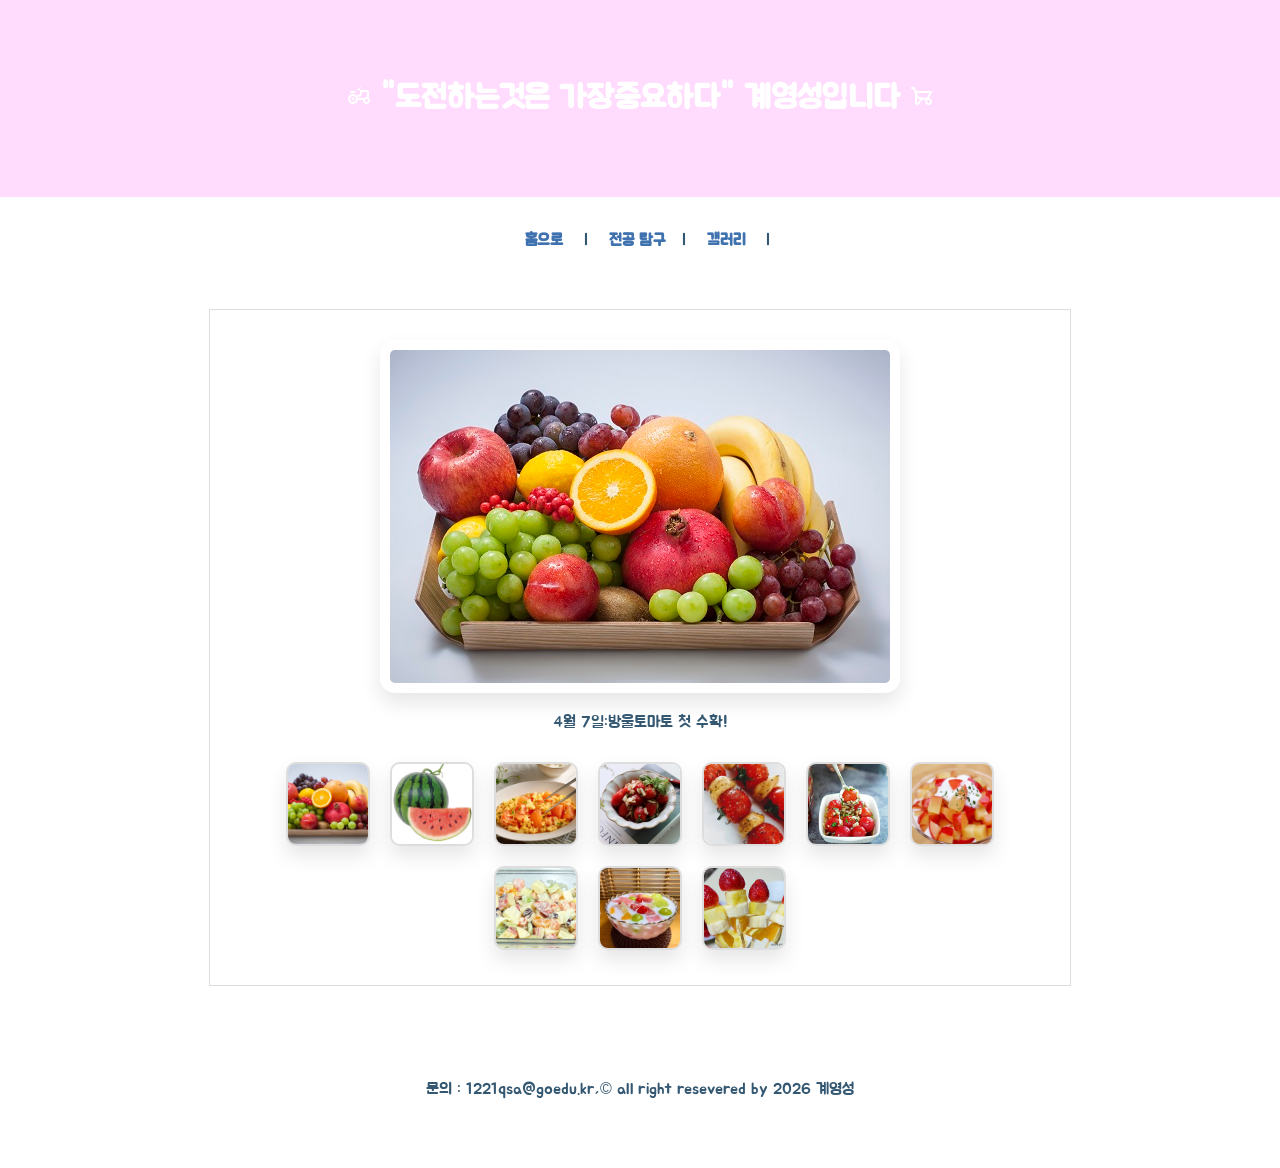
==== gallery.html @ 188d4e5f "Add files via upload" ====
<!DOCTYPE html>
<html lang="ko">
<head>
    <meta charset="UTF-8">
    <meta name="viewport" content="width=device-width, initial-scale=1.0">
    <title>홈 페이지</title>

    <link rel="preconnect" href="https://fonts.googleapis.com">
<link rel="preconnect" href="https://fonts.gstatic.com" crossorigin>
<link href="https://fonts.googleapis.com/css2?family=Jua&display=swap" rel="stylesheet">

<link rel="stylesheet" href="https://fonts.googleapis.com/css2?family=Material+Symbols+Outlined:opsz,wght,FILL,GRAD@20..48,100..700,0..1,-50..200&" />
    <link rel="stylesheet" href="./style.css">

</head>
<body> 
    <header>
        <h1>
            
                        <span class="material-symbols-outlined">
            agriculture
            </span>
            "도전하는것은 가장중요하다" 계영성입니다
                        <span class="material-symbols-outlined">
            garden_cart
            </span>
        </h1>
    </header>

    <nav>
        <nav>
     <a href="index.html"><span class="material-symbols-outlined"></span>홈으로</a> |
        <a href="subject.html"><span class="material-symbols-outlined"></span>전공 탐구</a>|
        
        <a href="gallery.html" ><span class="material-symbols-outlined"></span>갤러리</a> |
        

    </nav>

    <main>

        <div class="display-box">
            <img id="targetimg" src="./images/ddada.jpg" style="width: 100%;
            max-width: 500px;"/>
            <p id="targetDesc">4월 7일:방울토마토 첫 수확!</p>
        </div>

        <div class="thumb-list">
            <img src="images/ddada.jpg" alt="실습1" onclick="show('./images/ddada.jpg','과일모둠!')">
            <img src="images/zzsc.jpg" alt="실습2" onclick="show('./images/zzsc.jpg','수박')">
            <img src="images/zxc.jpg" alt="실습3" onclick="show('./images/zxc.jpg','달걀토마토볶음')">
             <img src="images/qwe.jpg" alt="실습4" onclick="show('./images/qwe.jpg','방울 토마토 마리네이드')">
             <img src="images/lkj.jpg" alt="실습5" onclick="show('./images/lkj.jpg','방울 토마토 구이')">
             <img src="images/gg.webp" alt="실습6" onclick="show('./images/gg.webp','방울 토마토 올리브 절임')">
             <img src="images/zz.jpg" alt="실습7" onclick="show('./images/zz.jpg','과일 요거트')">
             <img src="images/qqq.jpg"  alt="실습8"onclick="show('./images/qqq.jpg','과일 샐러드')">
             <img src="images/kkk.jpg" alt="실습9" onclick="show('./images/kkk.jpg','과일 화채')">
             <img src="images/hhhh.png" alt="실습10" onclick="show('./images/hhhh.png','과일 꼬치')">
        </div>
      
    </main>

    <footer>
        문의 : 1221qsa@goedu.kr,&copy; all right resevered by 2026 계영성
    </footer>
    <script>
        function show(imgPath, text){
            document.getElementById("targetimg").src=imgPath;
            document.getElementById("targetDesc").innerText=text;
        }
    </script>

</body>
</html>
---- style.css ----
/* 1. 전체 배경색과 기본 폰트 */
body {
  font-family: "Jua", sans-serif;
  background-color: #f7f8f0;
  color: #355872;
  line-height: 1.7;
  margin: 0;
}
/* 2. 상단 헤더 꾸미기 */
header {
  background-color: #ffdbfd;
  color: white;
  text-align: center;
  padding: 50px 0;
}
/* 3. 메뉴바(Nav) 꾸미기 */
nav {
  text-align: center;
  padding: 15px;
  background-color: white;
}
nav a {
  margin: 0 15px;
  text-decoration: none;
  font-weight: bold;
  color: #3f72af;
}
/* 4. 이미지 (사진) 예쁘게 만들기 */
img {
  display: block;
  margin: 30px auto;
  width: 250px;
  border-radius: 50%;
  border: 10px solid white;
  box-shadow: 0 10px 20px rgba(0, 0, 0, 0.1);
}
header,
footer {
  padding: 50px 0;
}

main {
  width: 80;
  max-width: 800px;
  margin: 40px auto;
  padding: 30px;
  background-color: white;
  border: 1px solid #ddd;
}
.my-button {
  display: inline-block;
  padding: 15px 30px;
  background-color: #63a9ff;
  color: white;
  text-decoration: none;
  border-radius: 20px;
  margin-top: 20px;
  transition: 0.3s;
}
.my-button:hover {
  background-color: #112d4e;
  transform: translateY(-3px);
}
.material-symbols-outlined {
  font-variation-settings:
    "FILL" 0,
    "wght" 400,
    "GRAD" 0,
    "opsz" 24;
}

/* 전공페이지 스타일 */
.crop-item {
  display: flex;
  gap: 50px;
  padding: 30px;
  border-radius: 15px;
  background-color: #f9fdf9;
}

.crop-image {
  flex: 1;
}

.crop-details {
  flex: 1.5;
}

.step-guide {
  border: 1px dashed #4caf50;
  text-align: center;
}

/* 1. 주문서 구역 전체 디자인 */
#order-area {
  margin-top: 60px;
  padding: 30px;
  background-color: #f4f9f4;
  border: 1px solid #e0e0e0;
  border-radius: 20px;
}

/* 2. 🚩Flexbox 마법 적용 구역 */
form {
  display: flex;
  flex-direction: column;
  gap: 20px;
  max-width: 500px;
}

/* 3. 입력창 세부 정렬 */
.input-group {
  display: flex;
  flex-direction: column;
  gap: 5px;
}

/* 8강 시작 */
/* 1. 성함과 연락처 가로 정렬 */
.input-row {
  display: flex;
  gap: 15px;
  margin-bottom: 20px;
}

.input-row .input-group {
  flex: 1; /* 똑같은 비율로 칸 나눠 갖기 */
}

/* 2. 입력창을 클릭했을 떄 효과*/
.input-group input:focus,
.input-group textarea:focus {
  outline: none;
  border-color: #4caf50; /* 초록색 테두리 */
  box-shadow: 0 0 8px rgba(76, 175, 80, 0.2); /* 은은한 빛효과 */
}

/* 3. 배송 방식(select) 깔끔하게 만들기*/
select {
  width: 100%;
  padding: 10px;
  border-radius: 8px;
  border: 1px solid #ddd;
  background-color: white;
}

.input-group input,
.input-group textarea {
  padding: 10px;
  border-radius: 8px;
  border: 1px solid #ddd;
  background-color: white;
}

/* 4. 주문 버트 스타일*/
.order-btn {
  background-color: #2e7d32; /*배경색 지정*/
  color: white; /* 글자색: 흰색 */
  padding: 15px; /* 안여백 15px */
  border: none; /* 경계선 : 없음 */
  border-radius: 8px; /* 모서리를 둥글게 */
  width: 100%; /* 폭 : 부모의 100% */
  font-size: 18px; /* 폰트 크기 */
  font-weight: bold; /* 두껍게 */
  cursor: pointer; /* 마우스 포인터 변경 */
  transition: 0.1s; /* 변화를 부드럽게 */
}

.order-btn:hover {
  background-color: #388e3c;
  transform: translate(2px);
}

.order-btn:active {
  transform: translate(5px);
}

/* 영수증 스타일 */
.receipt-box {
  margin-top: 30px;
  padding: 20px;
  border: 2px dashed #4caf50; /* 영수증 느낌의 점선 */
  background-color: #fff;
  border-radius: 10px;
  display: none;
}

.thumb-list img {
  width: 100px; /* 목록 이미지는 작게 */
  height: 100px;
  border-radius: 10px; /* 살짝만 둥글게 */
  display: inline-block; /* 가로로 나열 */
  margin: 5px;
  cursor: pointer;
  object-fit: cover;
}

#targetimg {
  width: 100%;
  max-width: 500px;
  border-radius: 15px; /* 메인 이미지는 사각형 유지 */
  margin: 0 auto;
}

/* style.css에 추가 또는 수정 */
.thumb-list {
  display: flex; /* 가로로 나열 */
  flex-wrap: wrap; /* 칸이 모자라면 다음 줄로 */
  justify-content: center;
  gap: 10px; /* 이미지 사이 간격 */
  margin-top: 20px;
}

.thumb-list img {
  width: 80px; /* 작은 이미지 크기 고정 */
  height: 80px;
  border-radius: 10px; /* 동그라미 대신 살짝 둥근 사각형 */
  cursor: pointer; /* 마우스를 올리면 손가락 모양으로 변경 */
  object-fit: cover; /* 이미지가 비율에 맞게 꽉 차도록 */
  border: 2px solid #ddd;
}
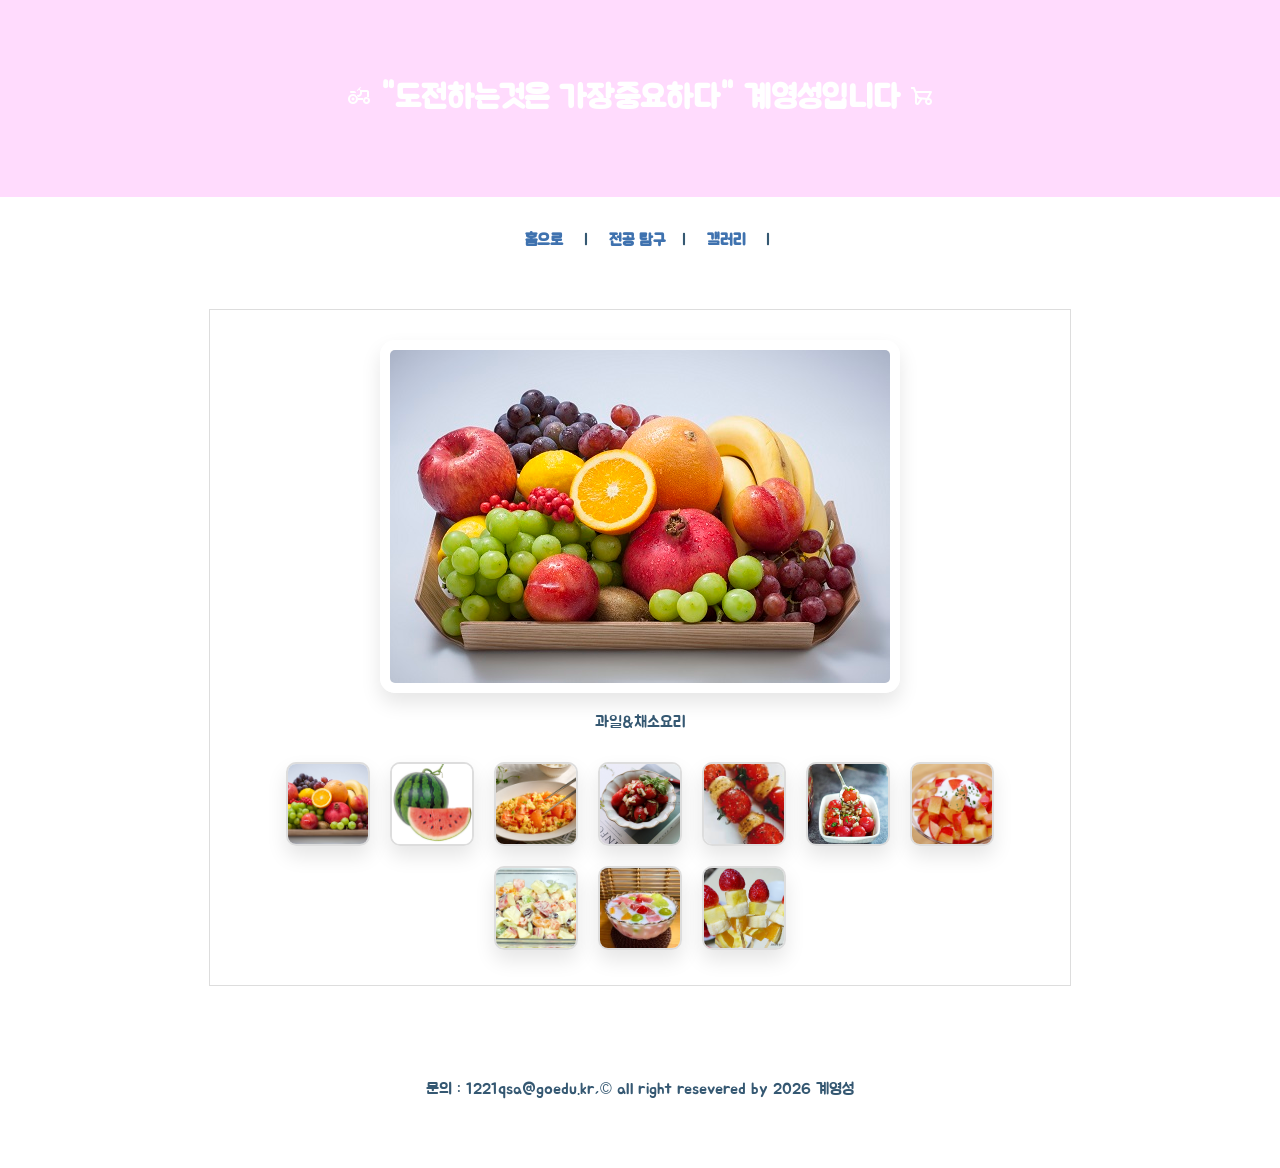
==== commit 063378f1: "Add files via upload" ====
--- a/gallery.html
+++ b/gallery.html
@@ -42,7 +42,7 @@
         <div class="display-box">
             <img id="targetimg" src="./images/ddada.jpg" style="width: 100%;
             max-width: 500px;"/>
-            <p id="targetDesc">4월 7일:방울토마토 첫 수확!</p>
+            <p id="targetDesc">과일&채소요리</p>
         </div>
 
         <div class="thumb-list">
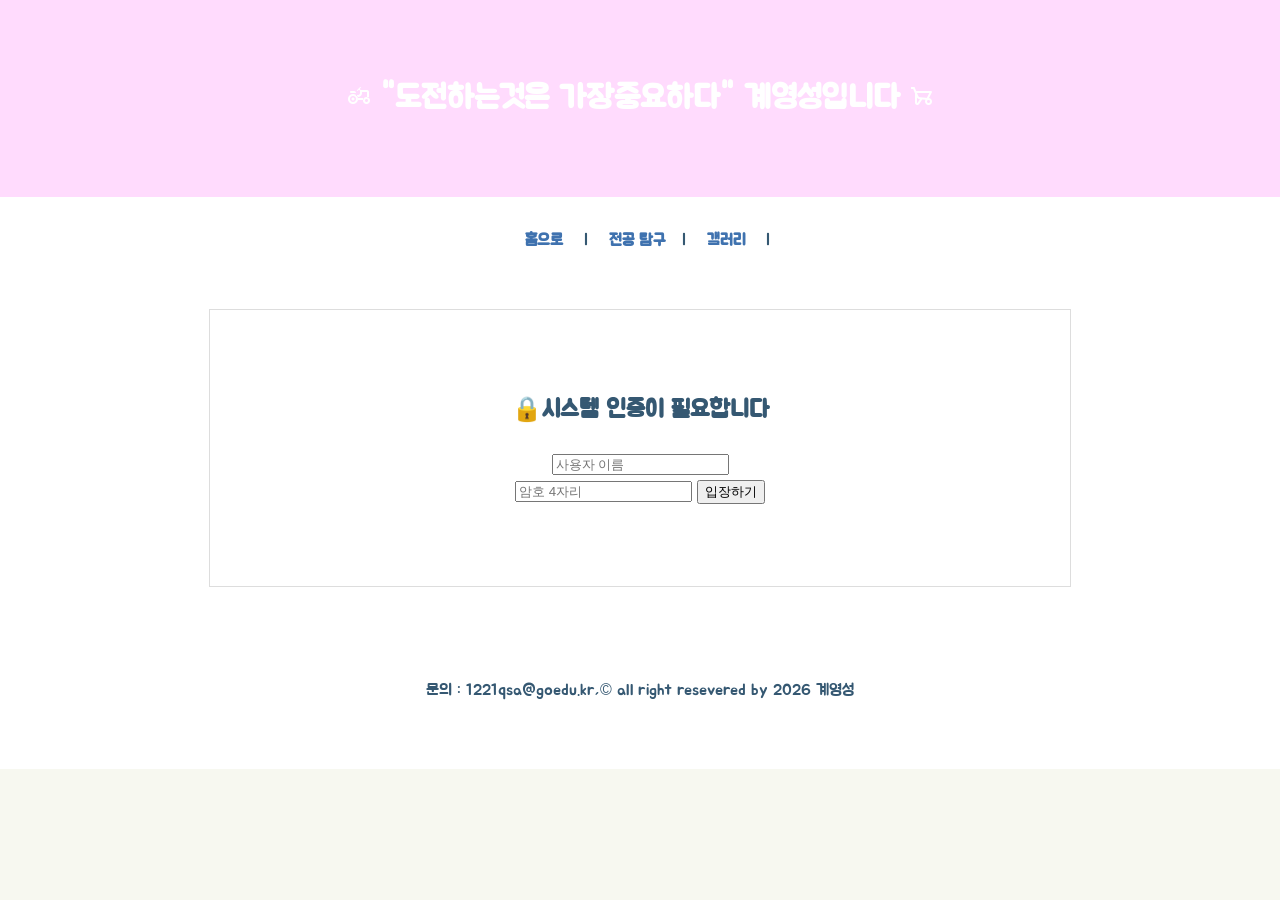
==== commit 1dc18c33: "Add files via upload" ====
--- a/gallery.html
+++ b/gallery.html
@@ -39,6 +39,27 @@
 
     <main>
 
+        <div id="login-box" style="text-align: center; margin: 50px;">
+            <h2> 🔒시스템 인증이 필요합니다</h2>
+            <input type="text" id="userId" placeholder="사용자 이름"></br>
+            <input type="password" id="userPw" placeholder="암호 4자리">
+            <button onclick="checkLogin()">입장하기</button>
+
+        </div>
+        
+        
+        <div id="secret-area" style="display: none;">
+            <h3 style="color: #2e7d32;">👏<span id="user-display"></span>님,반갑습니다!</h3>
+
+        
+
+
+
+            
+
+            
+
+
         <div class="display-box">
             <img id="targetimg" src="./images/ddada.jpg" style="width: 100%;
             max-width: 500px;"/>
@@ -57,6 +78,23 @@
              <img src="images/kkk.jpg" alt="실습9" onclick="show('./images/kkk.jpg','과일 화채')">
              <img src="images/hhhh.png" alt="실습10" onclick="show('./images/hhhh.png','과일 꼬치')">
         </div>
+
+
+
+
+
+
+         
+
+
+            <hr>
+            <div id="settings" style="margin-top: 30px ; padding: 20px; border: 1px solid #ddd; background:#fff ;">
+                <h4> 🔑 시스템 보안 설정 </h4>
+                <p style="font-size: 0.9em; color: #666;">보안을 위해 정기적으로 비밀번호를 변경해주세요.</p>
+                <input type="password" id="newPw" placeholder="새 비밀번호 입력" />
+                <button onclick="changePassword()">비밀번호 변경</button>
+                <button onclick="logout()">로그아웃</button>
+            </div>
       
     </main>
 
@@ -68,7 +106,82 @@
             document.getElementById("targetimg").src=imgPath;
             document.getElementById("targetDesc").innerText=text;
         }
+
+
+
+
+
+
+
+        function checkLogin(){
+        let name = document.getElementById("userId").value;
+        let pw = document.getElementById("userPw").value;
+
+        let currentPw = localStorage.getItem("userPassword") || "1234" ;
+
+        if (pw === currentPw && name !== "" ) {
+            localStorage.setItem("isLoggedIn","true")
+            localStorage.setItem("savedName",name);
+            localStorage.setItem("userPassword",currentPw);
+
+            alert(name + "님, 인증 정보가 저장소에 기록되었습니다.");
+
+            document.getElementById("login-box").style.display="none";
+            document.getElementById("secret-area").style.display="block";
+            document.getElementById("user-display").innerText= name ;
+
+        } else {
+            alert("암호가 일치하지 않습니다. 다시 시도하십시오");
+        }
+      }
+      window.onload = function() {
+        let isLoggedIn = localStorage.getItem("isLoggedIn");
+
+        let savedName = localStorage.getItem("savedName");
+
+        if (isLoggedIn === "true") {
+            document.getElementById("login-box").style.display = "none";
+            document.getElementById("secret-area").style.display = "block";
+            document.getElementById("user-display").innerText = savedName;
+        }
+      };
+      function changePassword() {
+        let newPw = document.getElementById("newPw").value;
+        if (newPw.length < 4) { 
+            alert("암호는 4자리 이상이어야 합니다.");
+         return;
+         }
+
+
+        localStorage.setItem("userPassword", newPw) ;
+        
+        alert("비밀번호가 변경되었습니다.");
+
+        document.getElementById("newPw").value = "";
+      }
+      function logout() {
+        if (confirm("로그아웃 하시겠습니까?")) {
+            localStorage.removeItem("isLoggedIn");
+            localStorage.removeItem("savedName");
+            location.href = "index.html";
+
+        }
+      }
+
+
+
+
+
+
+
+        
     </script>
+
+
+
+
+
+
 
 </body>
 </html>
--- a/style.css
+++ b/style.css
@@ -219,3 +219,35 @@
   object-fit: cover; /* 이미지가 비율에 맞게 꽉 차도록 */
   border: 2px solid #ddd;
 }
+
+/* 갤러리 이미지 목록 컨테이너 */
+.thumb-list {
+  display: grid; /* 그리드 레이아웃 적용 */
+  grid-template-columns: repeat(
+    auto-fill,
+    minmax(100px, 1fr)
+  ); /* 화면 너비에 맞춰 자동 배열 */
+  gap: 15px; /* 이미지 사이의 간격 */
+  margin-top: 30px;
+  justify-items: center; /* 아이템 중앙 정렬 */
+}
+
+/* 썸네일 이미지 스타일 */
+.thumb-list img {
+  width: 100px;
+  height: 100px;
+  border-radius: 12px !important; /* 원형(50%) 설정을 무시하고 사각형으로 고정 */
+  border: 2px solid #eee;
+  cursor: pointer;
+  object-fit: cover; /* 이미지가 찌그러지지 않게 꽉 채움 */
+  margin: 0; /* 기존의 마진 초기화 */
+  transition:
+    transform 0.2s,
+    border-color 0.2s;
+}
+
+/* 마우스를 올렸을 때 효과 */
+.thumb-list img:hover {
+  transform: scale(1.05); /* 살짝 커지는 효과 */
+  border-color: #4caf50; /* 강조 색상 */
+}
